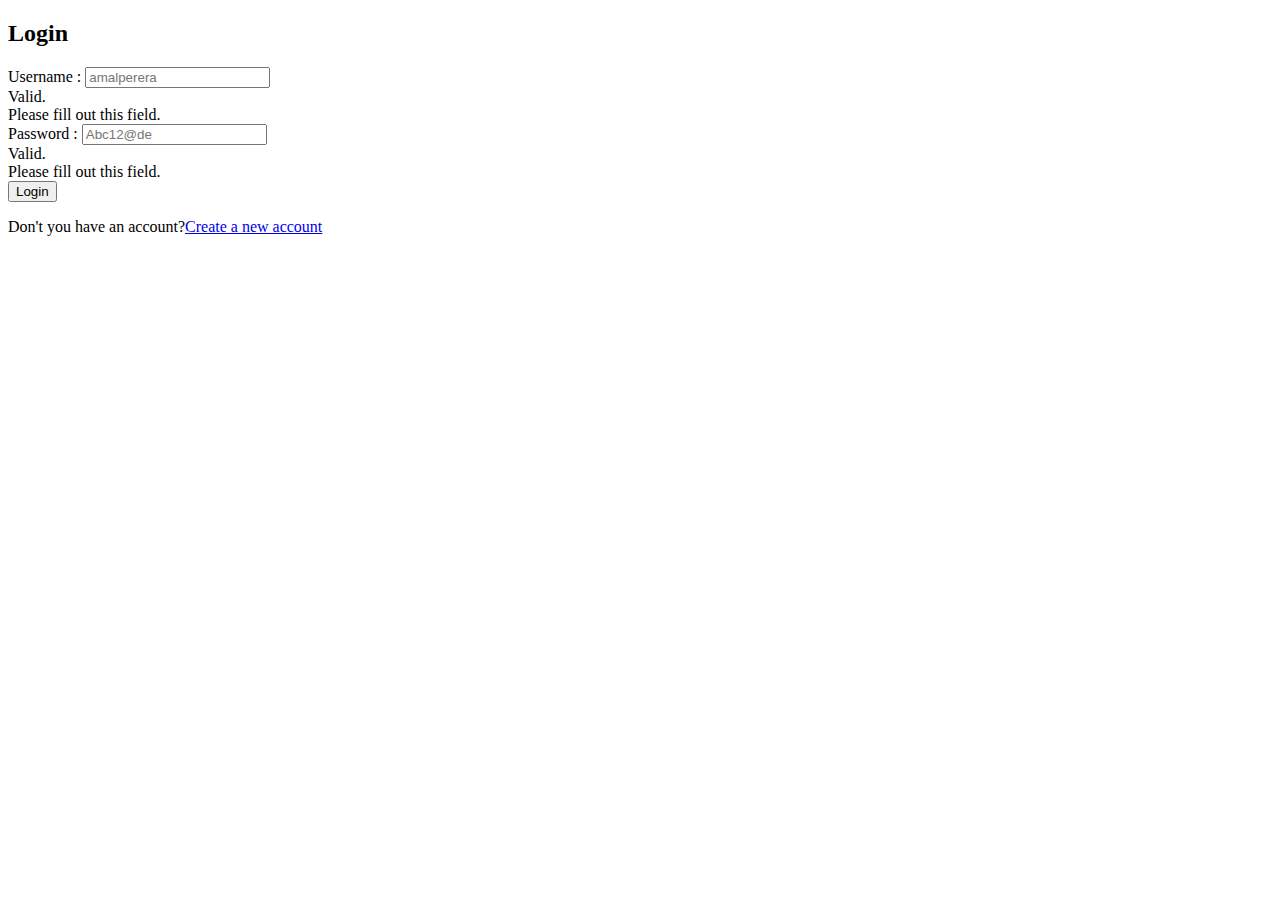
==== login.html @ 7f3d2cf8 "login page" ====
<!doctype html>
<html>
<head>
<meta charset="utf-8">
	<meta name="viewport" content="width=device-width, initial-scale=1">
	<link href="https://cdn.jsdelivr.net/npm/bootstrap@5.1.3/dist/css/bootstrap.min.css" rel="stylesheet" integrity="sha384-1BmE4kWBq78iYhFldvKuhfTAU6auU8tT94WrHftjDbrCEXSU1oBoqyl2QvZ6jIW3" crossorigin="anonymous">
<title>Zero Hunger / SDG 02 / Sri Lanka / News</title>
	<link rel="stylesheet" type="text/css" href="css/Login_Style.css">
</head>

<body>
	
	<!-- Login -->
	
	<div id="Login">
		<div class="container">
			<h2 id="login_Topic">Login</h2>
			<form class="was-validated">
				<div class="mt-10 mb-10">
					<label for="username">Username : </label>
					<input type="text" class="form-control" id="username" placeholder="amalperera" name="fname" required>
					<div class="valid-feedback">Valid.</div>
      				<div class="invalid-feedback">Please fill out this field.</div>
				</div>
				<div class="mt-10 mb-10">
					<label for="password">Password : </label>
					<input type="password" class="form-control" id="password" placeholder="Abc12@de" name="lname" required>
					<div class="valid-feedback">Valid.</div>
      				<div class="invalid-feedback">Please fill out this field.</div>
				</div>
                <button type="submit" class="button">Login</button>
                <p>Don't you have an account?<a href="url">Create a new account</a></p>
			</form>
		</div>
	</div>
	<script src="https://cdn.jsdelivr.net/npm/bootstrap@5.1.3/dist/js/bootstrap.bundle.min.js" integrity="sha384-ka7Sk0Gln4gmtz2MlQnikT1wXgYsOg+OMhuP+IlRH9sENBO0LRn5q+8nbTov4+1p" crossorigin="anonymous"></script>
</body>
</html>
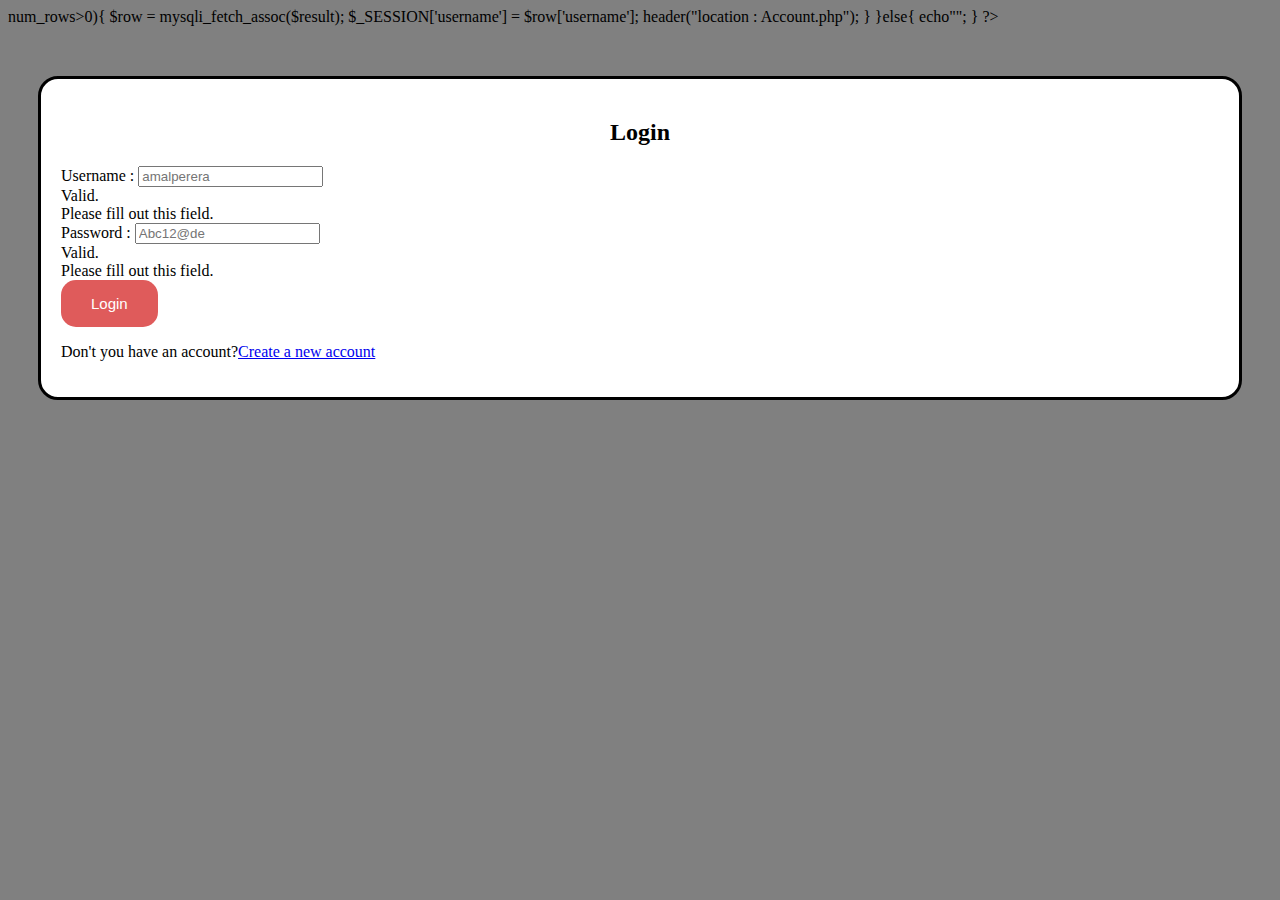
==== commit 3929aba8: "add php part" ====
--- a/login.html
+++ b/login.html
@@ -1,3 +1,32 @@
+<?php
+
+include 'config.php';
+
+session_start();
+
+error_reporting(0);
+
+session_start();
+
+if(isset($_SESSION['username'])){
+    header("location : Account.php");
+}
+
+if(isset($_POST['submit'])){
+	$username = $_POST['username'];
+	$password = md5($_POST['password']);
+	$sql = "SELECT * FROM users WHERE email = '$email' OR username = '$username'";
+		$result = mysqli_query($conn,$sql);
+		if(!$result->num_rows>0){
+			$row = mysqli_fetch_assoc($result);
+			$_SESSION['username'] = $row['username'];
+			header("location : Account.php");
+		}
+}else{
+	echo"<script>alert('woops! Username Or Password is Wrong.')</script>";
+}
+
+?>
 <!doctype html>
 <html>
 <head>
@@ -35,4 +64,4 @@
 	</div>
 	<script src="https://cdn.jsdelivr.net/npm/bootstrap@5.1.3/dist/js/bootstrap.bundle.min.js" integrity="sha384-ka7Sk0Gln4gmtz2MlQnikT1wXgYsOg+OMhuP+IlRH9sENBO0LRn5q+8nbTov4+1p" crossorigin="anonymous"></script>
 </body>
-</html>+</html>
--- a/css/Login_Style.css
+++ b/css/Login_Style.css
@@ -0,0 +1,30 @@
+@charset "utf-8";
+body{
+	background-color: gray;
+}
+#Login{
+	background-color: white;
+	margin: 50px 30px;
+	border: solid;
+	border-radius: 20px;
+	padding: 20px 20px 20px 20px;
+}
+#login_Topic{
+	text-align: center;
+}
+.button {
+	display: inline-block;
+	padding: 15px 30px;
+	font-size: 15px;
+	cursor: pointer;
+	text-align: center;
+	text-decoration: none;
+	outline: none;
+	color: #fff;
+	background-color: #df5b5b;
+	border: none;
+	border-radius: 15px;
+	box-align: left;
+  }
+  
+
